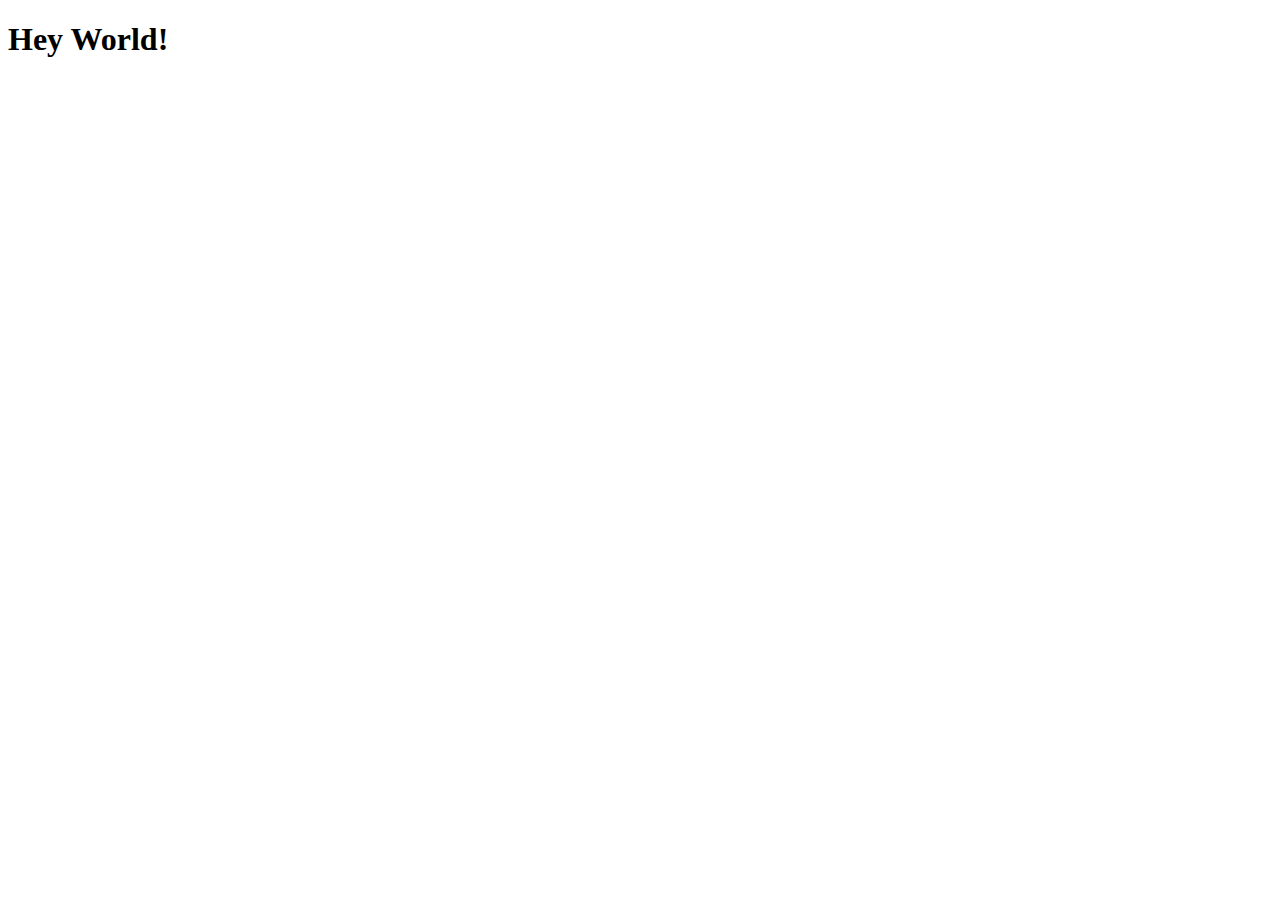
==== webpage/index.html @ f274d3e7 "Update index.html" ====
<!DOCTYPE html>
<html>

<head>
    <title>Hello, World!</title>
    <link rel="stylesheet" type="text/css" href="styles.css">
</head>

<body>
    <div class="container">
        <h1>Hey World!</h1>
    </div>
</body>

</html>
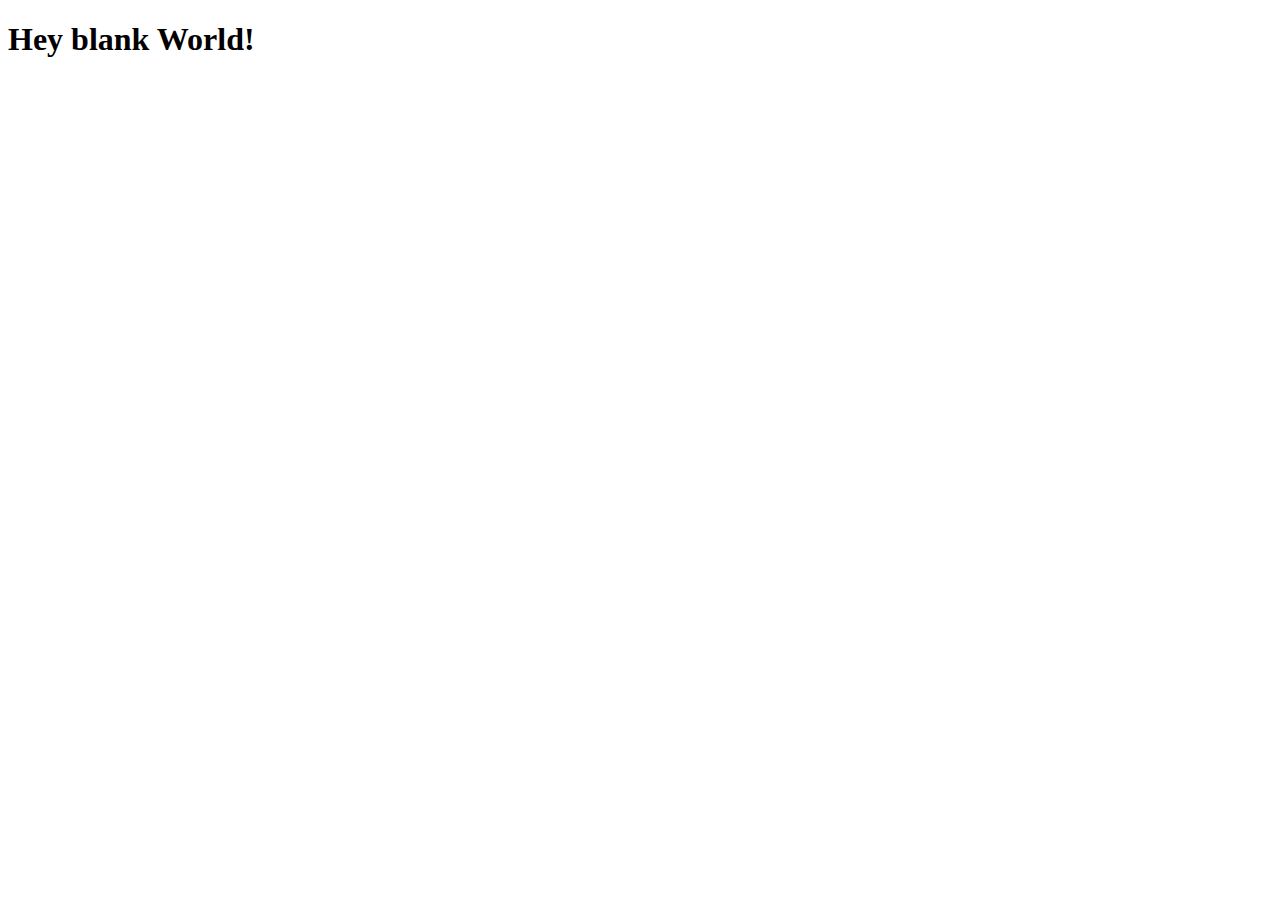
==== commit 3a3356f0: "update" ====
--- a/webpage/index.html
+++ b/webpage/index.html
@@ -8,8 +8,8 @@
 
 <body>
     <div class="container">
-        <h1>Hey World!</h1>
+        <h1>Hey blank World!</h1>
     </div>
 </body>
 
-</html>
+</html>